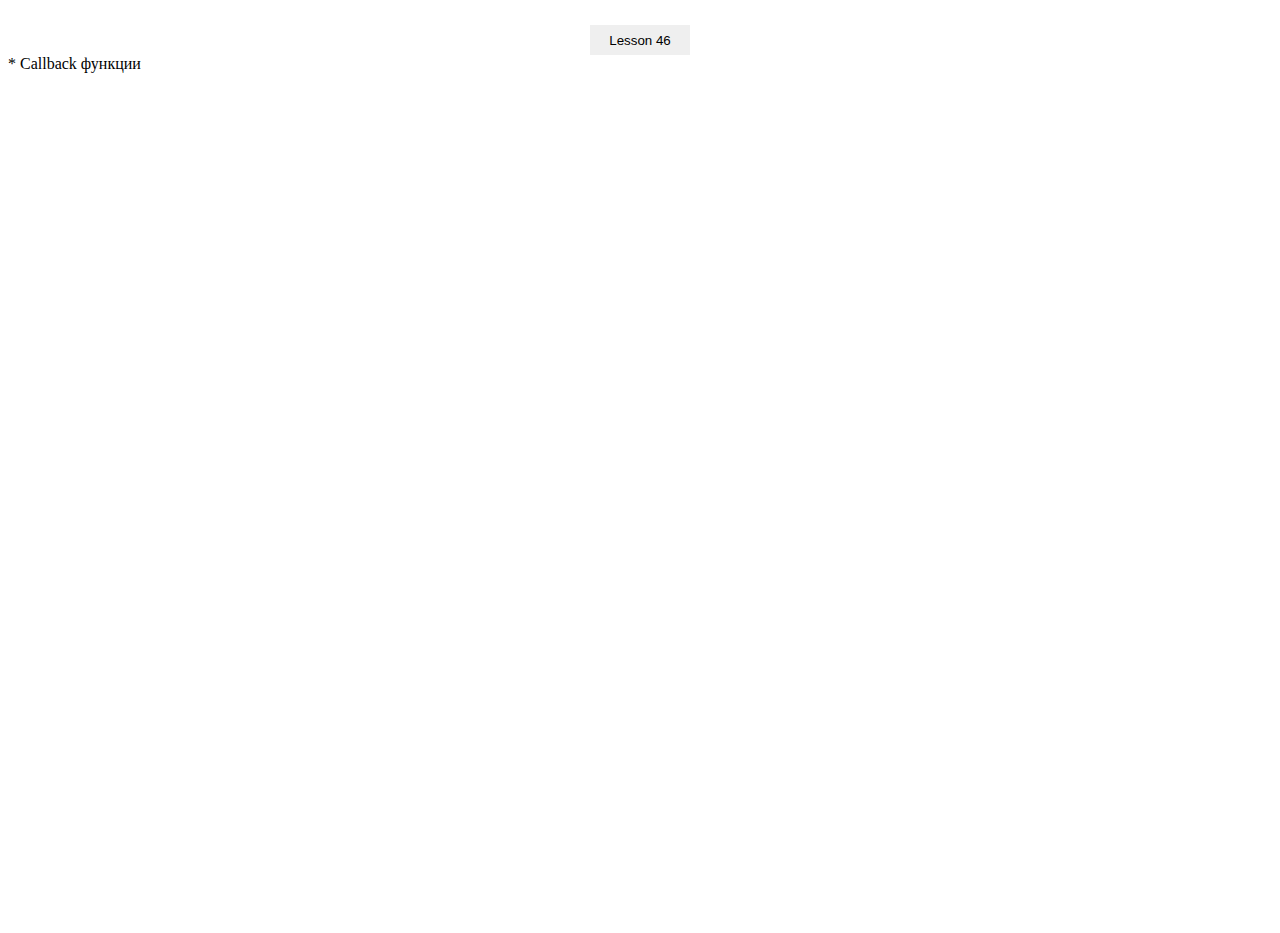
==== index.html @ d27f9e7a "Подготовка к повторению урока 16" ====
<!DOCTYPE html>
<html lang="en">

<head>
    <meta charset="UTF-8">
    <meta http-equiv="X-UA-Compatible" content="IE=edge">
    <meta name="viewport" content="width=device-width, initial-scale=1.0">
    <title>Video Lesson part-1</title>
    <style>
        body {
            height: 100vh;
        }

        /* .box {
            width: 150px;
            height: 150px;
            background-color: yellow;
        } */
    </style>
    <link rel="stylesheet" href="css/style.css">
    <!-- <link rel="stylesheet" href="css/style.css"> -->
    <!--? defer Загрузка скрипта в фоновом режиме -->
    <!-- <script defer src="js/script-35.js"></script> -->
    <!--? async Сработает перый загруженный скрипт -->
    <!-- <script async src="js/script-35.js"></script> -->

</head>

<body>

    <!-- <p>Hello world!</p>
    <p>Второй заголовок</p>
    <div class="box">Touch me</div> -->

    <!-- <div id="first" class="btn-block">
        <button class="blue some"></button>
        <button></button>
        <button></button>
        <button></button>
        <button></button>
        <button></button>
        <button></button>
        <button></button>
    </div> -->

    <!-- <div class="box">
        <p>
            Lorem ipsum dolor sit amet consectetur adipisicing elit. Temporibus explicabo facere eius ratione quidem aut modi odit. Neque quaerat aut enim incidunt tempore praesentium quis soluta quae, ad, sunt illum.
            Laboriosam libero incidunt velit earum in alias inventore laudantium, quam harum, tempore autem corporis, ratione vero? Temporibus esse alias, quaerat tenetur, nostrum recusandae, hic impedit eaque debitis voluptatibus facere exercitationem.
            Repudiandae nulla harum facilis sit quaerat omnis eos minus maiores officiis, debitis architecto dolorum, nam vero earum qui voluptate nisi accusantium ipsum rem totam perspiciatis fuga assumenda eius officia. Cumque!
            Consequuntur, voluptas. Possimus exercitationem deserunt earum porro obcaecati atque. Amet tempore id recusandae incidunt quidem, vero sapiente soluta accusantium, eum sit cumque expedita blanditiis, ipsam rerum quisquam. Quia, saepe velit?
            Repudiandae nulla harum facilis sit quaerat omnis eos minus maiores officiis, debitis architecto dolorum, nam vero earum qui voluptate nisi accusantium ipsum rem totam perspiciatis fuga assumenda eius officia. Cumque!
            Consequuntur, voluptas. Possimus exercitationem deserunt earum porro obcaecati atque. Amet tempore id recusandae incidunt quidem, vero sapiente soluta accusantium, eum sit cumque expedita blanditiis, ipsam rerum quisquam. Quia, saepe velit?
            Consequuntur, voluptas. Possimus exercitationem deserunt earum porro obcaecati atque. Amet tempore id recusandae incidunt quidem, vero sapiente soluta accusantium, eum sit cumque expedita blanditiis, ipsam rerum quisquam. Quia, saepe velit?
            Repudiandae nulla harum facilis sit quaerat omnis eos minus maiores officiis, debitis architecto dolorum, nam vero earum qui voluptate nisi accusantium ipsum rem totam perspiciatis fuga assumenda eius officia. Cumque!
            Consequuntur, voluptas. Possimus exercitationem deserunt earum porro obcaecati atque. Amet tempore id recusandae incidunt quidem, vero sapiente soluta accusantium, eum sit cumque expedita blanditiis, ipsam rerum quisquam. Quia, saepe velit?
        </p>
    </div> -->
    <!-- <button>Click</button> -->

    <!--* Для скрипта 46 -->
    <button>Lesson 46</button>

    

    <!--* <script src="js/script-01.js"></script> -->
    <!--* <script src="js/script-02.js"></script> -->
    <!--* <script src="js/script-03.js"></script> -->
    <!--* <script src="js/script-04.js"></script> -->
    <!--* <script src="js/script-05.js"></script> -->
    <!--* <script src="js/script-06.js"></script> Практика -->
    <!--* <script src="js/script-07.js"></script> Условия -->
    <!--* <script src="js/script-08.js"></script> Циклы -->
    <!--* <script src="js/script-09.js"></script> Практика циклы и условия -->
    <!--* <script src="js/script-10.js"></script> Функции -->
    <!--* <script src="js/script-11.js"></script> Методы и свойства строк и чисел -->
    <!--* <script src="js/script-12.js"></script> Практика Функции-->
    * <script src="js/script-13.js"></script> Callback функции
    <!--* <script src="js/script-14.js"></script> Объекты, деструктуризация-->
    <!--* <script src="js/script-15.js"></script> Массивы и псевдомассивы-->
    <!-- * <script src="js/script-16.js"></script> Передача объектов через ссылки, оператор Spread -->
    <!-- * <script src="js/script-17.js"></script> Основы ООП -->
    <!--* <script src="js/script-18.js"></script> Практика с использование объектов-->
    <!--* <script src="js/script-19.js"></script> Отлавливание ошибок при помощи консоли-->
    <!-- * <script src="js/script-26.js"></script> Динамическое преоброзование типов 'типизация' -->
    <!--* <script src="js/script-27.js"></script> Практика на знание основ, задачи с собеседований-->
    <!--* <script src="js/script-28.js"></script> Получение элементов со страницы-->
    <!--* <script src="js/script-29.js"></script> Деуствия с элементами на странице -->
    <!-- * <script src="js/script-31.js"></script> Cобытия и их Оброботчики -->
    <!--* <script src="js/script-32.js"></script> Нaвигация по DOM-->
    <!--* <script src="js/script-34.js"></script> СОбытия на мобильных устройствах-->
    <!--* <script async src="js/script-35.js"></script> Динамические скрипты Async Defer-->
    <!--* <script async src="js/script-37.js"></script> ClassList и делегирование событый-->
    <!-- * <script async src="js/script-40.js"></script> Работа с датами -->
    <!--* <script async src="js/script-42.js"></script>  Параметры документа и работа с окнами -->
    <!-- * <script async src="js/script-45.js"></script> Функции конструкторы -->
    <!-- * <script async src="js/script-46.js"></script> Способы контекста вызовов -->
    <!-- * <script async src="js/script-47.js"></script> Классы -->
    <!--* <script async src="js/script-49.js"></script> Оператор REST-->
    <!-- <script async src="js/script-51.js"></script> -->
</body>

</html>
---- css/style.css ----
/* body {
  font-style: sans-serif;

  display: flex;
  align-items: center;
  justify-content: center;
  flex-direction: column;
} */


.btn-block {
  background: grey;
  padding: 50px 30px;
  display: flex;
}

.blue {
  background: blue;
}

.red {
  background: red;
}

.box {
  box-sizing: border-box;
  width: 400px;
  height: 250px;
  overflow: scroll;
  margin: 0 auto;
  margin-top: 50px;
  padding: 10px;
}

button {
  width: 100px;
  height: 30px;
  display: block;
  border: none;
  margin: 0 auto;
  margin-top: 25px;
}
---- css/style.css ----
/* body {
  font-style: sans-serif;

  display: flex;
  align-items: center;
  justify-content: center;
  flex-direction: column;
} */


.btn-block {
  background: grey;
  padding: 50px 30px;
  display: flex;
}

.blue {
  background: blue;
}

.red {
  background: red;
}

.box {
  box-sizing: border-box;
  width: 400px;
  height: 250px;
  overflow: scroll;
  margin: 0 auto;
  margin-top: 50px;
  padding: 10px;
}

button {
  width: 100px;
  height: 30px;
  display: block;
  border: none;
  margin: 0 auto;
  margin-top: 25px;
}
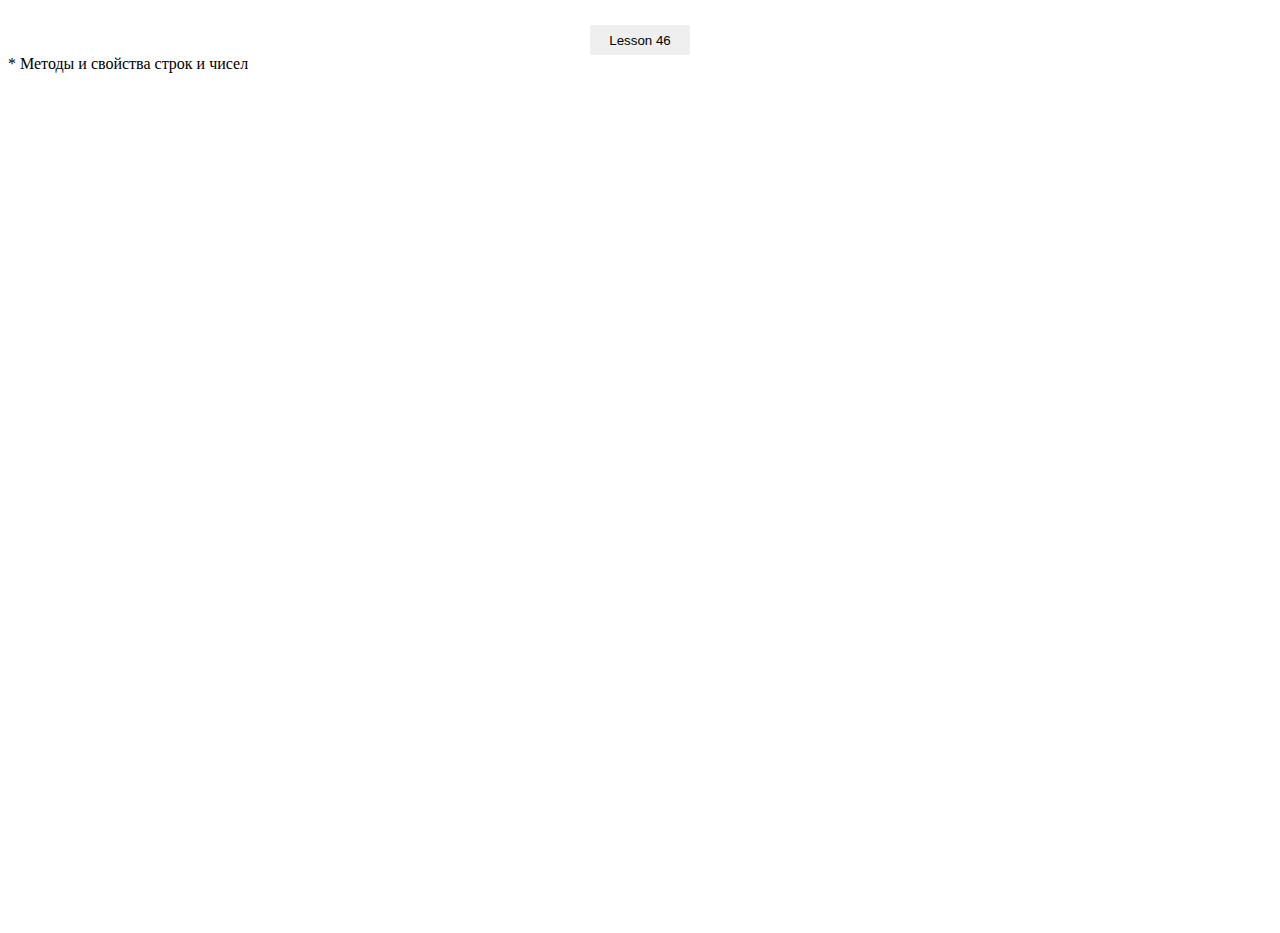
==== commit 315d40a9: "Merge pull request #75 from props98/repeatLesson" ====
--- a/index.html
+++ b/index.html
@@ -72,10 +72,10 @@
     <!--* <script src="js/script-07.js"></script> Условия -->
     <!--* <script src="js/script-08.js"></script> Циклы -->
     <!--* <script src="js/script-09.js"></script> Практика циклы и условия -->
-    <!--* <script src="js/script-10.js"></script> Функции -->
-    <!--* <script src="js/script-11.js"></script> Методы и свойства строк и чисел -->
+    <!-- * <script src="js/script-10.js"></script> Функции -->
+    * <script src="js/script-11.js"></script> Методы и свойства строк и чисел
     <!--* <script src="js/script-12.js"></script> Практика Функции-->
-    * <script src="js/script-13.js"></script> Callback функции
+    <!-- * <script src="js/script-13.js"></script> Callback функции -->
     <!--* <script src="js/script-14.js"></script> Объекты, деструктуризация-->
     <!--* <script src="js/script-15.js"></script> Массивы и псевдомассивы-->
     <!-- * <script src="js/script-16.js"></script> Передача объектов через ссылки, оператор Spread -->
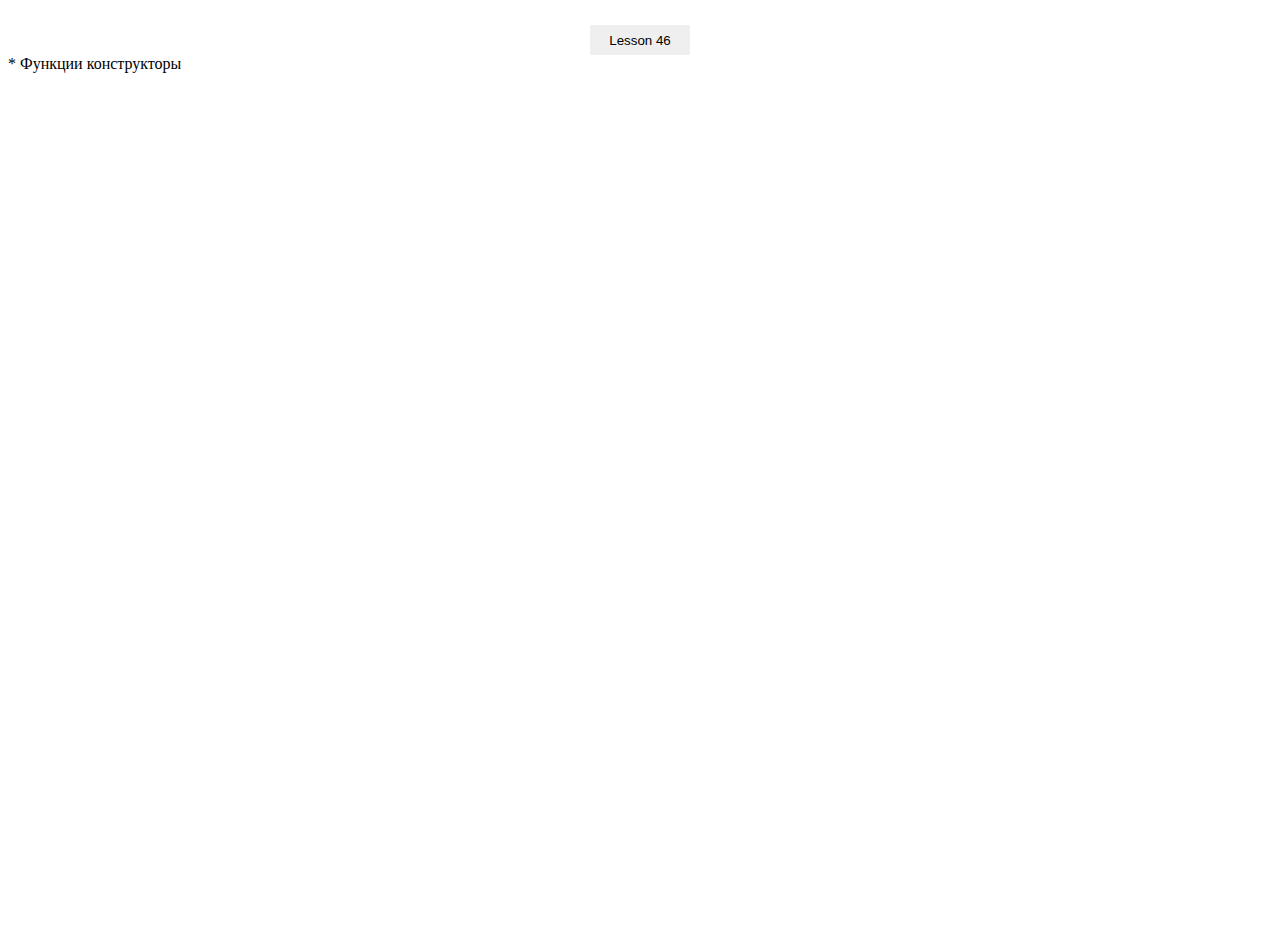
==== commit 029ec7df: "Merge pull request #77 from props98/repeatLesson" ====
--- a/index.html
+++ b/index.html
@@ -32,17 +32,6 @@
     <p>Второй заголовок</p>
     <div class="box">Touch me</div> -->
 
-    <!-- <div id="first" class="btn-block">
-        <button class="blue some"></button>
-        <button></button>
-        <button></button>
-        <button></button>
-        <button></button>
-        <button></button>
-        <button></button>
-        <button></button>
-    </div> -->
-
     <!-- <div class="box">
         <p>
             Lorem ipsum dolor sit amet consectetur adipisicing elit. Temporibus explicabo facere eius ratione quidem aut modi odit. Neque quaerat aut enim incidunt tempore praesentium quis soluta quae, ad, sunt illum.
@@ -73,7 +62,7 @@
     <!--* <script src="js/script-08.js"></script> Циклы -->
     <!--* <script src="js/script-09.js"></script> Практика циклы и условия -->
     <!-- * <script src="js/script-10.js"></script> Функции -->
-    * <script src="js/script-11.js"></script> Методы и свойства строк и чисел
+    <!-- * <script src="js/script-11.js"></script> Методы и свойства строк и чисел -->
     <!--* <script src="js/script-12.js"></script> Практика Функции-->
     <!-- * <script src="js/script-13.js"></script> Callback функции -->
     <!--* <script src="js/script-14.js"></script> Объекты, деструктуризация-->
@@ -93,7 +82,7 @@
     <!--* <script async src="js/script-37.js"></script> ClassList и делегирование событый-->
     <!-- * <script async src="js/script-40.js"></script> Работа с датами -->
     <!--* <script async src="js/script-42.js"></script>  Параметры документа и работа с окнами -->
-    <!-- * <script async src="js/script-45.js"></script> Функции конструкторы -->
+    * <script async src="js/script-45.js"></script> Функции конструкторы
     <!-- * <script async src="js/script-46.js"></script> Способы контекста вызовов -->
     <!-- * <script async src="js/script-47.js"></script> Классы -->
     <!--* <script async src="js/script-49.js"></script> Оператор REST-->
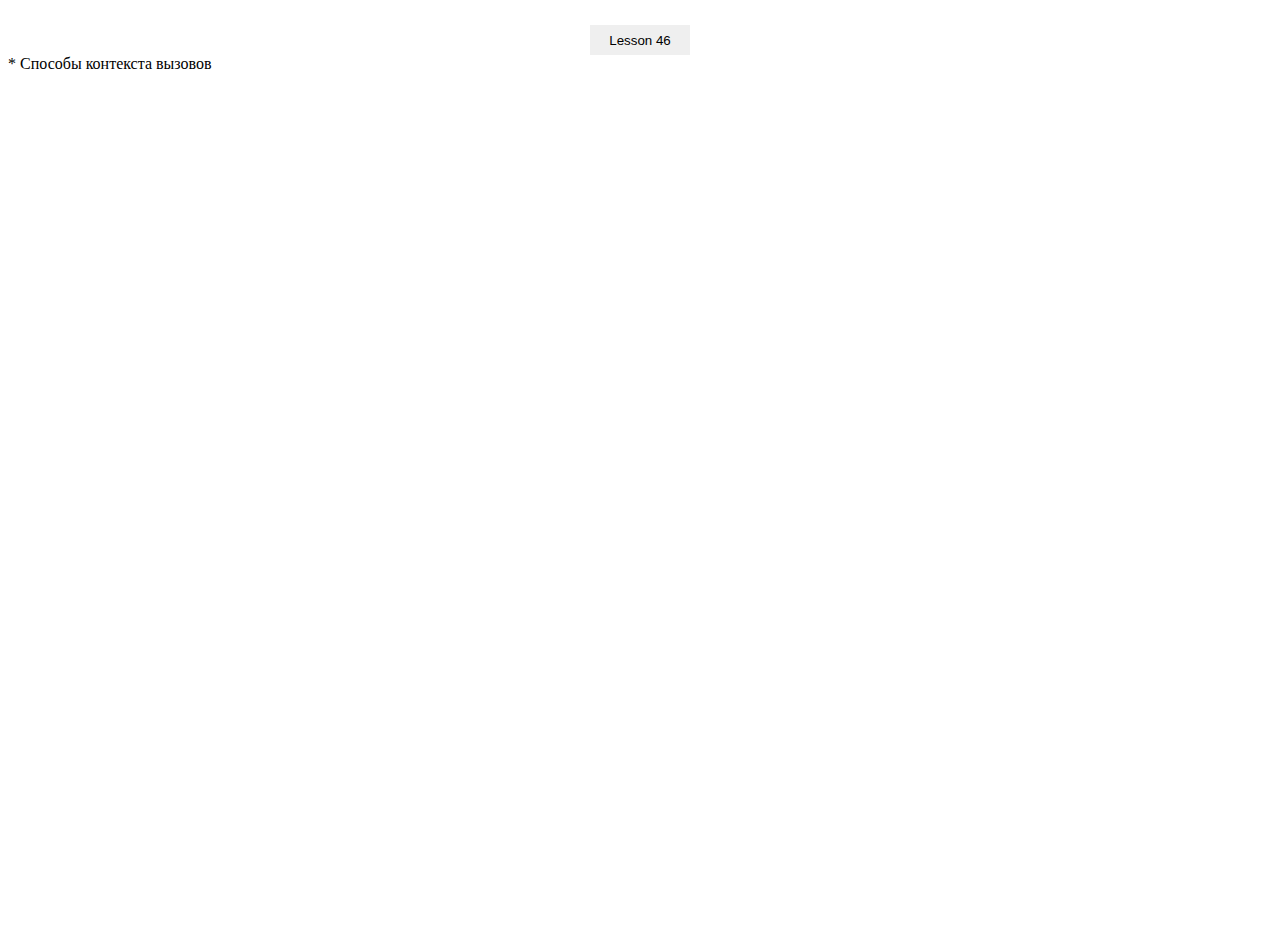
==== commit fe82023d: "Подготовка к повторению урока 46" ====
--- a/index.html
+++ b/index.html
@@ -82,8 +82,8 @@
     <!--* <script async src="js/script-37.js"></script> ClassList и делегирование событый-->
     <!-- * <script async src="js/script-40.js"></script> Работа с датами -->
     <!--* <script async src="js/script-42.js"></script>  Параметры документа и работа с окнами -->
-    * <script async src="js/script-45.js"></script> Функции конструкторы
-    <!-- * <script async src="js/script-46.js"></script> Способы контекста вызовов -->
+    <!-- * <script async src="js/script-45.js"></script> Функции конструкторы -->
+    * <script async src="js/script-46.js"></script> Способы контекста вызовов
     <!-- * <script async src="js/script-47.js"></script> Классы -->
     <!--* <script async src="js/script-49.js"></script> Оператор REST-->
     <!-- <script async src="js/script-51.js"></script> -->
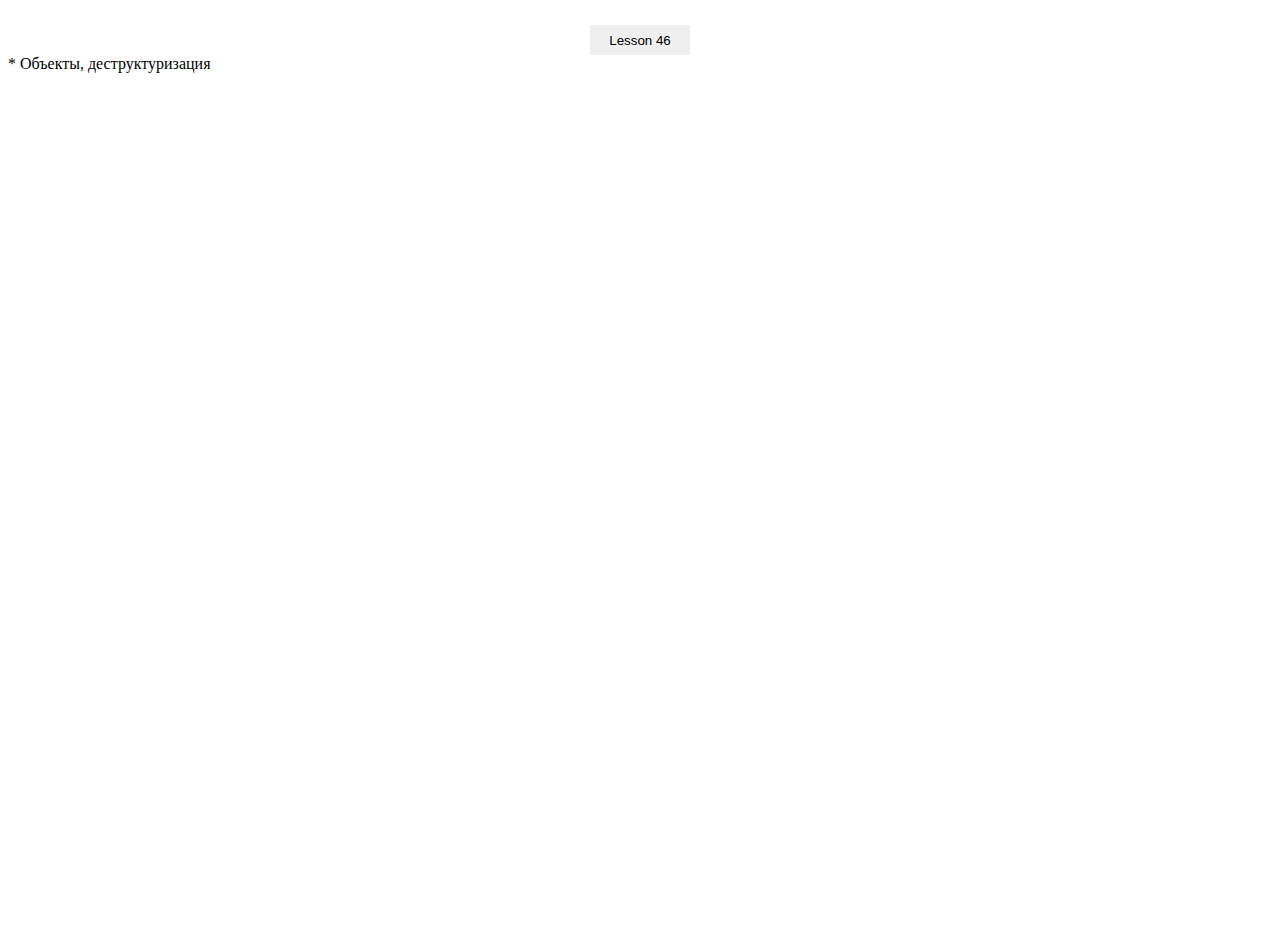
==== commit 7634c8a8: "Подготовка к повторению урока 20" ====
--- a/index.html
+++ b/index.html
@@ -65,7 +65,7 @@
     <!-- * <script src="js/script-11.js"></script> Методы и свойства строк и чисел -->
     <!--* <script src="js/script-12.js"></script> Практика Функции-->
     <!-- * <script src="js/script-13.js"></script> Callback функции -->
-    <!--* <script src="js/script-14.js"></script> Объекты, деструктуризация-->
+    * <script src="js/script-14.js"></script> Объекты, деструктуризация
     <!--* <script src="js/script-15.js"></script> Массивы и псевдомассивы-->
     <!-- * <script src="js/script-16.js"></script> Передача объектов через ссылки, оператор Spread -->
     <!-- * <script src="js/script-17.js"></script> Основы ООП -->
@@ -83,7 +83,7 @@
     <!-- * <script async src="js/script-40.js"></script> Работа с датами -->
     <!--* <script async src="js/script-42.js"></script>  Параметры документа и работа с окнами -->
     <!-- * <script async src="js/script-45.js"></script> Функции конструкторы -->
-    * <script async src="js/script-46.js"></script> Способы контекста вызовов
+    <!-- * <script async src="js/script-46.js"></script> Способы контекста вызовов -->
     <!-- * <script async src="js/script-47.js"></script> Классы -->
     <!--* <script async src="js/script-49.js"></script> Оператор REST-->
     <!-- <script async src="js/script-51.js"></script> -->
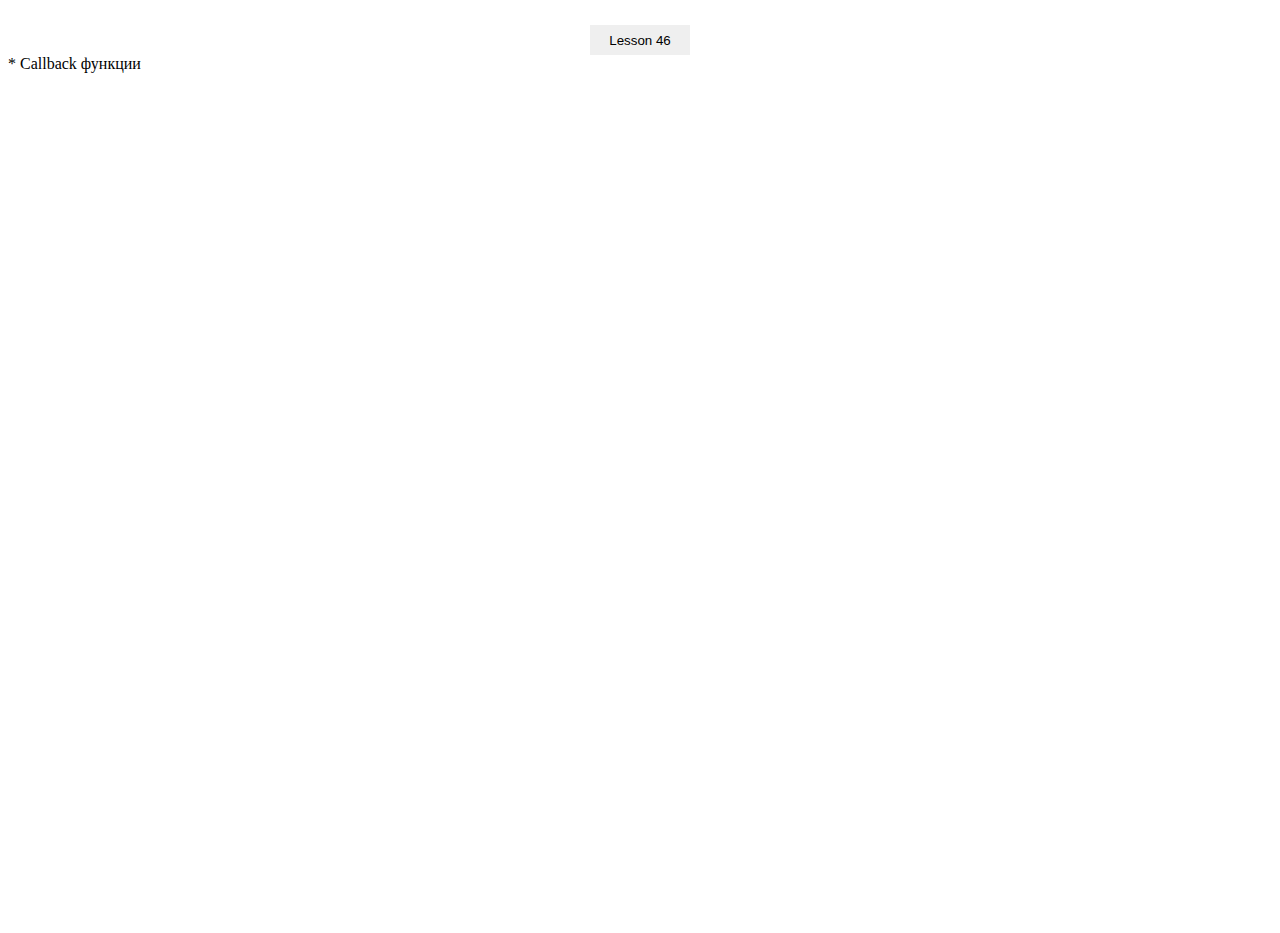
==== commit 84dec74f: "Подготовка к повторению урока 19" ====
--- a/index.html
+++ b/index.html
@@ -64,8 +64,8 @@
     <!-- * <script src="js/script-10.js"></script> Функции -->
     <!-- * <script src="js/script-11.js"></script> Методы и свойства строк и чисел -->
     <!--* <script src="js/script-12.js"></script> Практика Функции-->
-    <!-- * <script src="js/script-13.js"></script> Callback функции -->
-    * <script src="js/script-14.js"></script> Объекты, деструктуризация
+    * <script src="js/script-13.js"></script> Callback функции
+    <!-- * <script src="js/script-14.js"></script> Объекты, деструктуризация -->
     <!--* <script src="js/script-15.js"></script> Массивы и псевдомассивы-->
     <!-- * <script src="js/script-16.js"></script> Передача объектов через ссылки, оператор Spread -->
     <!-- * <script src="js/script-17.js"></script> Основы ООП -->
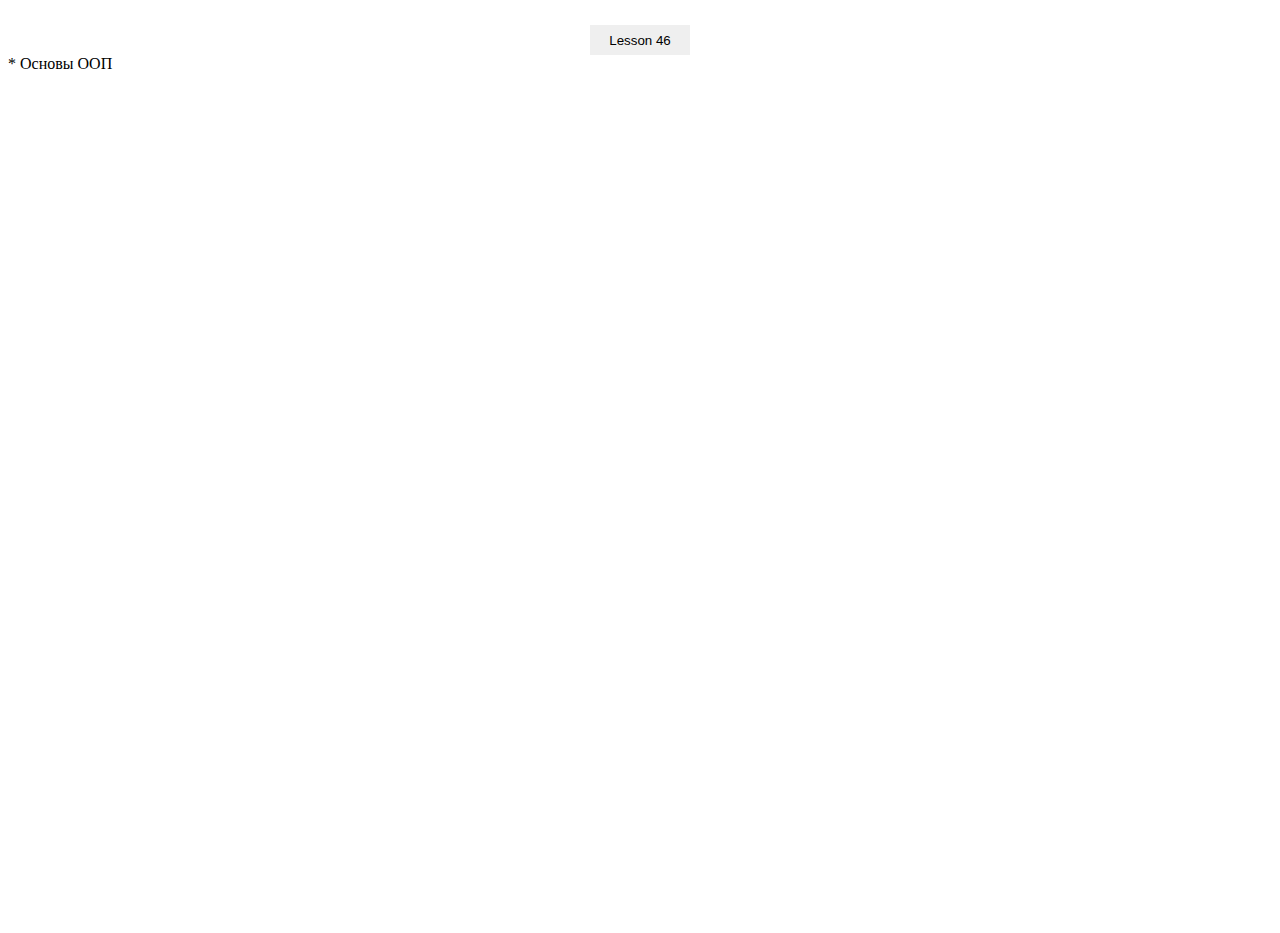
==== commit 8a60604d: "Merge pull request #81 from props98/repeatLesson" ====
--- a/index.html
+++ b/index.html
@@ -64,11 +64,11 @@
     <!-- * <script src="js/script-10.js"></script> Функции -->
     <!-- * <script src="js/script-11.js"></script> Методы и свойства строк и чисел -->
     <!--* <script src="js/script-12.js"></script> Практика Функции-->
-    * <script src="js/script-13.js"></script> Callback функции
+    <!-- * <script src="js/script-13.js"></script> Callback функции -->
     <!-- * <script src="js/script-14.js"></script> Объекты, деструктуризация -->
     <!--* <script src="js/script-15.js"></script> Массивы и псевдомассивы-->
     <!-- * <script src="js/script-16.js"></script> Передача объектов через ссылки, оператор Spread -->
-    <!-- * <script src="js/script-17.js"></script> Основы ООП -->
+    * <script src="js/script-17.js"></script> Основы ООП
     <!--* <script src="js/script-18.js"></script> Практика с использование объектов-->
     <!--* <script src="js/script-19.js"></script> Отлавливание ошибок при помощи консоли-->
     <!-- * <script src="js/script-26.js"></script> Динамическое преоброзование типов 'типизация' -->
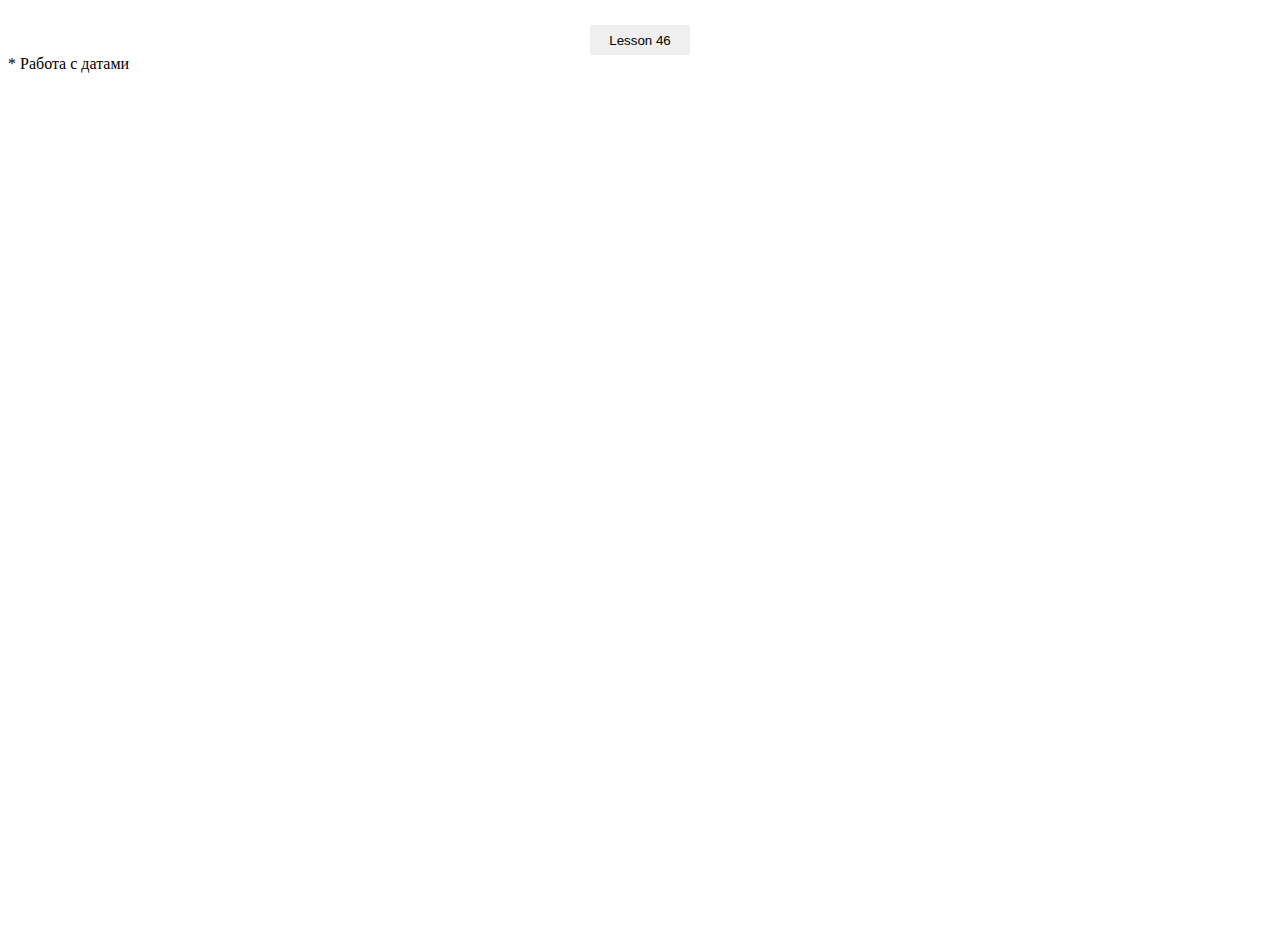
==== commit 8d5a3e6d: "Подготовка к повторению урока 40" ====
--- a/index.html
+++ b/index.html
@@ -68,7 +68,7 @@
     <!-- * <script src="js/script-14.js"></script> Объекты, деструктуризация -->
     <!--* <script src="js/script-15.js"></script> Массивы и псевдомассивы-->
     <!-- * <script src="js/script-16.js"></script> Передача объектов через ссылки, оператор Spread -->
-    * <script src="js/script-17.js"></script> Основы ООП
+    <!-- * <script src="js/script-17.js"></script> Основы ООП -->
     <!--* <script src="js/script-18.js"></script> Практика с использование объектов-->
     <!--* <script src="js/script-19.js"></script> Отлавливание ошибок при помощи консоли-->
     <!-- * <script src="js/script-26.js"></script> Динамическое преоброзование типов 'типизация' -->
@@ -80,7 +80,7 @@
     <!--* <script src="js/script-34.js"></script> СОбытия на мобильных устройствах-->
     <!--* <script async src="js/script-35.js"></script> Динамические скрипты Async Defer-->
     <!--* <script async src="js/script-37.js"></script> ClassList и делегирование событый-->
-    <!-- * <script async src="js/script-40.js"></script> Работа с датами -->
+    * <script async src="js/script-40.js"></script> Работа с датами
     <!--* <script async src="js/script-42.js"></script>  Параметры документа и работа с окнами -->
     <!-- * <script async src="js/script-45.js"></script> Функции конструкторы -->
     <!-- * <script async src="js/script-46.js"></script> Способы контекста вызовов -->
